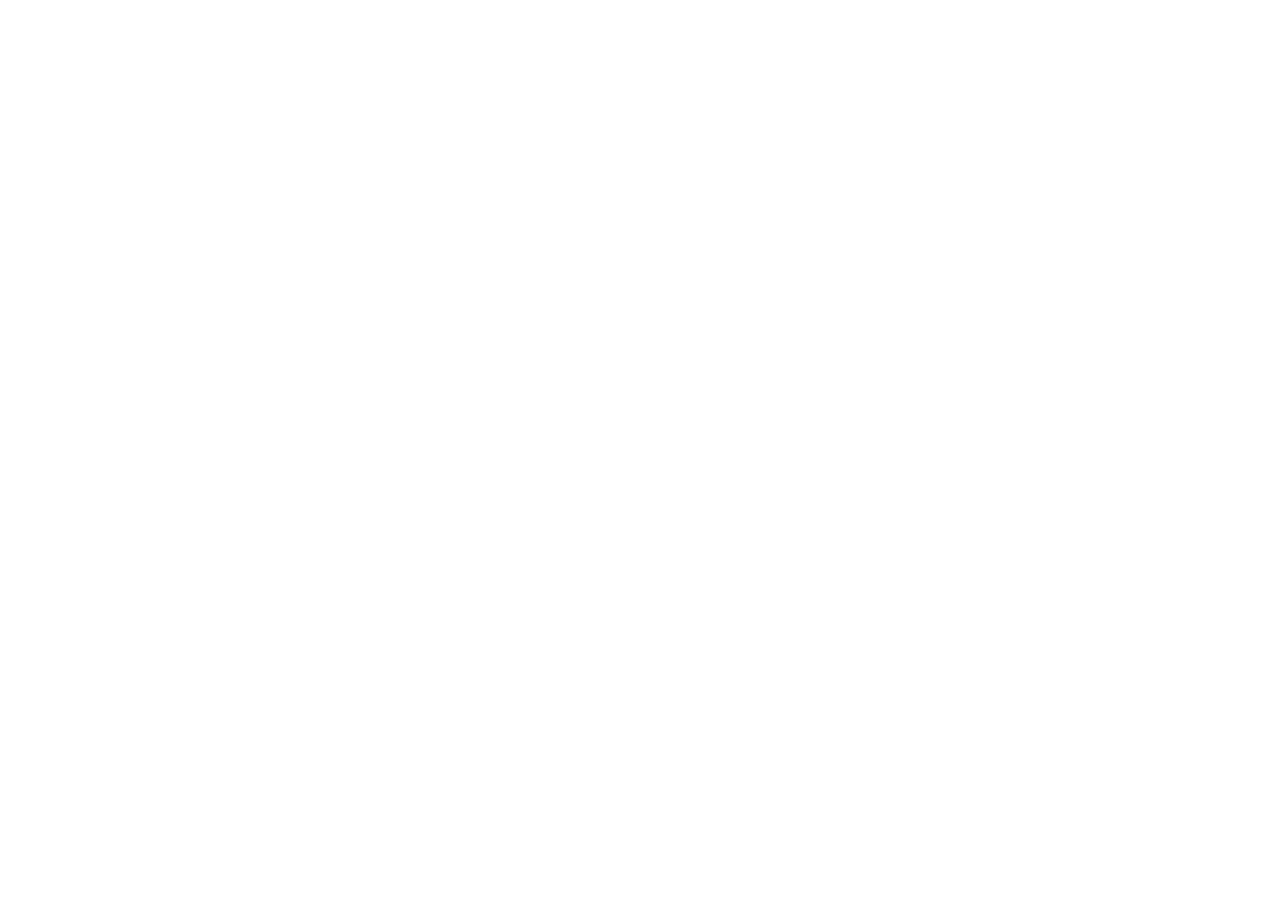
==== image-gallery/index.html @ cf1c2405 "init: start image-gallery-task" ====
<!DOCTYPE html>
<html lang="en">

<head>
  <meta charset="UTF-8">
  <meta http-equiv="X-UA-Compatible" content="IE=edge">
  <meta name="viewport" content="width=device-width, initial-scale=1.0">
  <title>Image-gallery</title>
  <link rel="stylesheet" href="style.css">
</head>

<body>

  <main>

  </main>

  <script src="script.js"></script>
</body>

</html>
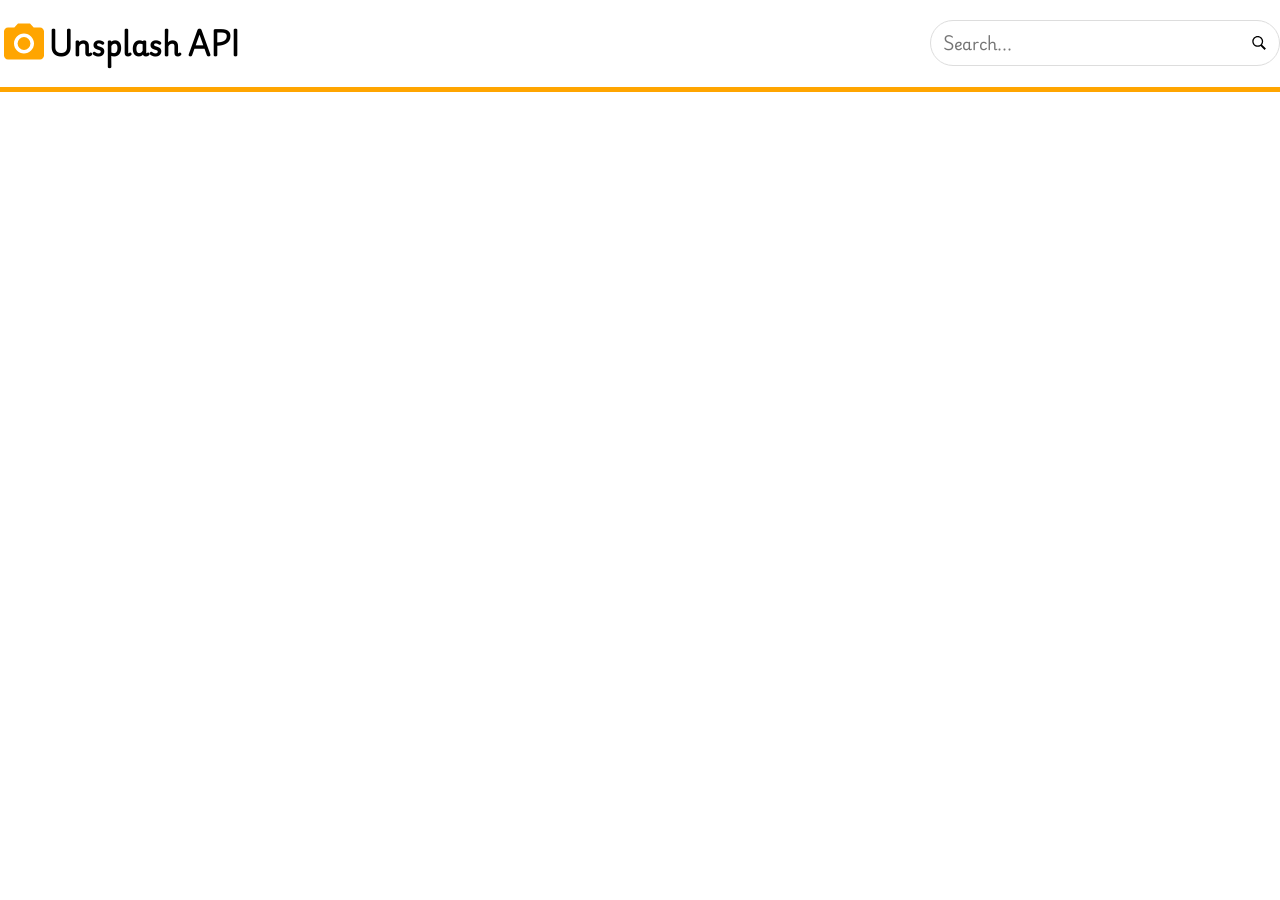
==== commit 4f86beae: "feat: add basic styles and header" ====
--- a/image-gallery/index.html
+++ b/image-gallery/index.html
@@ -10,7 +10,20 @@
 </head>
 
 <body>
+  <header class="header">
+    <div class="container">
+    <div class="header__inner">
 
+        <div class="header__inner-logo">
+          <img src="images/camera.svg" alt="camera icon">
+          <h1 class="header__inner-title">Unsplash API</h1>
+        </div>
+        <div class="header__inner-search">
+          <input class="input" type="text" placeholder="Search...">
+        </div>
+      </div>
+    </div>
+  </header>
   <main>
 
   </main>
--- a/image-gallery/style.css
+++ b/image-gallery/style.css
@@ -0,0 +1,80 @@
+html {
+  box-sizing: border-box;
+}
+
+*,
+*::before,
+*::after {
+  box-sizing: inherit;
+}
+body {
+  margin: 0;
+}
+img {
+  max-width: 100%;
+  display: block;
+}
+input,
+button,
+textarea,
+select {
+  font: inherit;
+}
+a {
+  text-decoration: none;
+}
+@font-face {
+  font-family: 'Playwrite';
+  src: url('fonts/Playwrite-degrund.woff2') format("woff2"),
+       url('fonts/Playwrite-degrund.woff') format('woff'),
+       url('fonts/Playwrite-degrund.ttf') format('ttf');
+  font-weight: normal;
+  font-style: normal;
+  font-display: swap;
+}
+body {
+  font-family: 'Playwrite', serif;
+}
+.container {
+  max-width: 1280px;
+  margin: 0 auto;
+  /* padding: 0 15px; */
+}
+.header {
+  border-bottom: 5px solid orange;
+
+}
+.header__inner {
+  display: flex;
+  justify-content: space-between;
+  align-items: center;
+
+  min-height: 50px;
+}
+.header__inner-title {
+  font-size: 28px;
+}
+.header__inner-logo {
+  display: flex;
+}
+.header__inner-search {
+  width: 350px;
+}
+.input {
+  width: 100%;
+  box-sizing: border-box;
+  padding: 8px 35px 8px 12px; 
+  border-radius: 25px;
+  border: 1px solid #ddd;
+  background: url('images/search.svg');
+  background-repeat: no-repeat;
+  background-position: right 12px center;
+  background-size: 16px 16px;
+
+  outline: none; 
+  transition: border-color 0.3s ease;
+}
+.input:focus {
+  border: 1px solid orange;
+  box-shadow: 0 0 8px rgba(200, 122, 34, 0.859)
+}
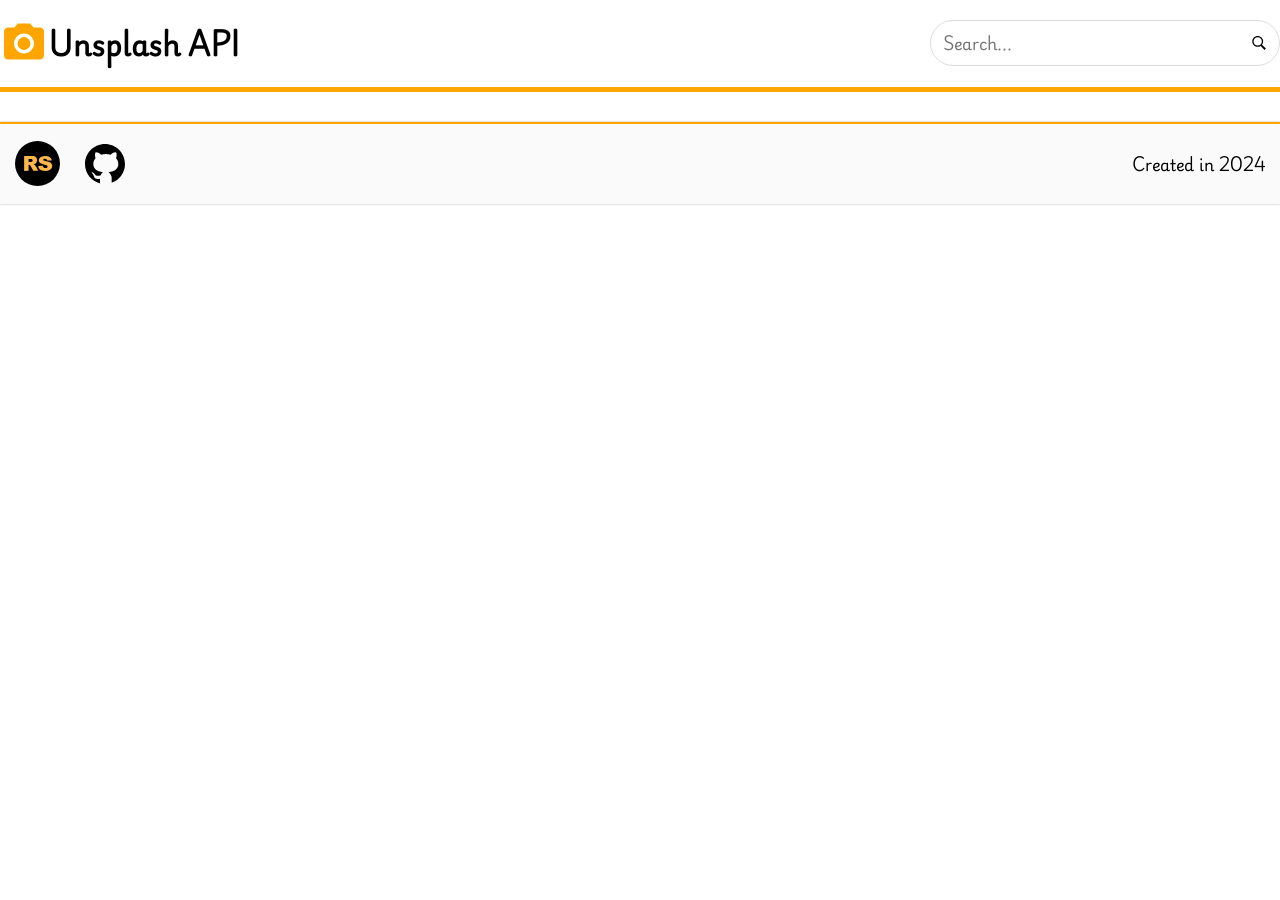
==== commit 1d42bfd2: "feat: add images on page and footer" ====
--- a/image-gallery/index.html
+++ b/image-gallery/index.html
@@ -15,7 +15,7 @@
     <div class="header__inner">
 
         <div class="header__inner-logo">
-          <img src="images/camera.svg" alt="camera icon">
+          <img src="icons/camera.svg" alt="camera icon">
           <h1 class="header__inner-title">Unsplash API</h1>
         </div>
         <div class="header__inner-search">
@@ -25,9 +25,32 @@
     </div>
   </header>
   <main>
+    <div class="gallery">
+
+    </div>
 
   </main>
 
+    <footer class="footer">
+      <div class="container">
+        <div class="footer-inner">
+          <div class="footer-inner__information">
+            <a class="footer-inner__information-link" href="https://rs.school/courses/javascript-preschool-ru"
+              target="_blank">
+              <img class="footer-inner__school-img" src="icons/rss-logo.svg" alt="rs-school img">
+            </a>
+            <a class="footer-inner__github-link" href="https://github.com/SquallerQ" target="_blank">
+              <img class="footer-inner__github-img" src="icons/github.svg" alt="github img">
+            </a>
+          </div>
+          <div>
+            <p>Created in 2024</p>
+          </div>
+    
+        </div>
+    
+      </div>
+    </footer>
   <script src="script.js"></script>
 </body>
 
--- a/image-gallery/style.css
+++ b/image-gallery/style.css
@@ -66,7 +66,7 @@
   padding: 8px 35px 8px 12px; 
   border-radius: 25px;
   border: 1px solid #ddd;
-  background: url('images/search.svg');
+  background: url('icons/search.svg');
   background-repeat: no-repeat;
   background-position: right 12px center;
   background-size: 16px 16px;
@@ -78,3 +78,51 @@
   border: 1px solid orange;
   box-shadow: 0 0 8px rgba(200, 122, 34, 0.859)
 }
+
+.gallery {
+  padding: 15px 150px;
+  width: 100%;
+
+  display: grid;
+  grid-template-columns: repeat(3, 1fr);
+  column-gap: 20px;
+  row-gap: 20px;
+}
+.image {
+  width: 400px;
+  height: 280px;
+  object-fit: cover;
+  border-radius: 2px;
+}
+
+
+
+
+.footer {
+  background-color: #fafafa;
+  border-top: 2px solid orange;
+  box-shadow: 0px 0px 2px rgba(0, 0, 0, 0.3);
+
+}
+.footer-inner {
+  padding: 10px 15px;
+
+  display: flex;
+  justify-content: space-between;
+  align-items: center;
+}
+.footer-inner__information {
+  display: flex;
+  align-items: center;
+}
+.footer-inner__information-link {
+  padding-right: 20px;
+}
+.footer-inner__github-img {
+  width: 50px;
+  height: 50px;
+}
+.footer-inner__school-img {
+  width: 45px;
+  height: 45px;
+}
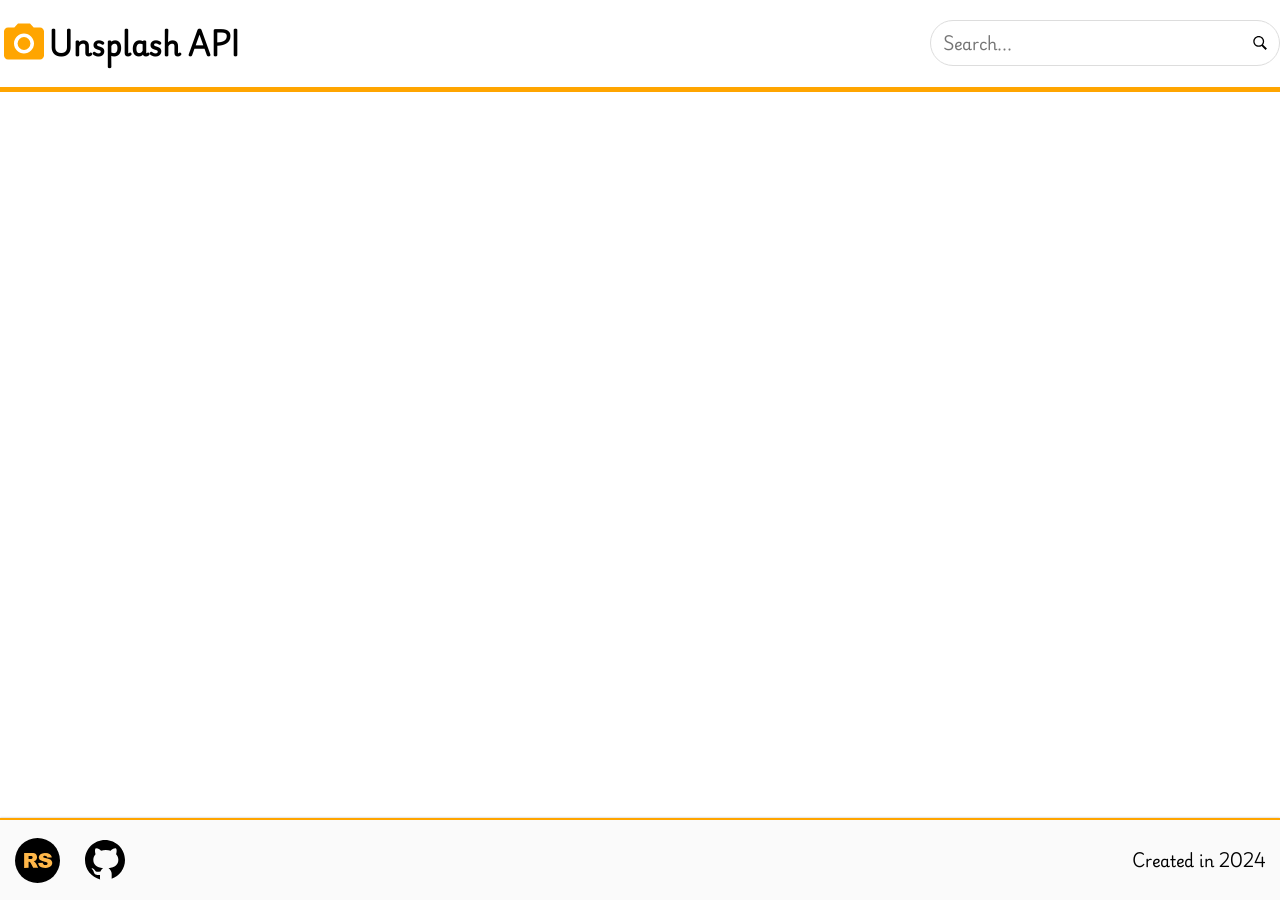
==== commit dae881c1: "feat: add search function for icon-search" ====
--- a/image-gallery/index.html
+++ b/image-gallery/index.html
@@ -20,6 +20,7 @@
         </div>
         <div class="header__inner-search">
           <input class="input" type="text" placeholder="Search...">
+          <div class="input__icon"></div>
         </div>
       </div>
     </div>
--- a/image-gallery/style.css
+++ b/image-gallery/style.css
@@ -1,5 +1,6 @@
 html {
   box-sizing: border-box;
+  height: 100%;
 }
 
 *,
@@ -34,6 +35,13 @@
 }
 body {
   font-family: 'Playwrite', serif;
+
+  display: flex;
+  flex-direction: column;
+  height: 100%;
+}
+main {
+  flex-grow: 1;
 }
 .container {
   max-width: 1280px;
@@ -59,17 +67,13 @@
 }
 .header__inner-search {
   width: 350px;
+  position: relative;
 }
 .input {
   width: 100%;
-  box-sizing: border-box;
   padding: 8px 35px 8px 12px; 
   border-radius: 25px;
   border: 1px solid #ddd;
-  background: url('icons/search.svg');
-  background-repeat: no-repeat;
-  background-position: right 12px center;
-  background-size: 16px 16px;
 
   outline: none; 
   transition: border-color 0.3s ease;
@@ -77,6 +81,24 @@
 .input:focus {
   border: 1px solid orange;
   box-shadow: 0 0 8px rgba(200, 122, 34, 0.859)
+}
+.input__icon {
+  content: '';
+  position: absolute;
+  background-image: url('icons/search.svg');
+  background-size: cover;
+  width: 16px;
+  height: 16px;
+  top: 50%;
+  right: 12px;
+  transform: translateY(-50%);
+  cursor: pointer;
+
+  transition: all 0.3s ease
+}
+.input__icon:hover {
+  background-image: url('icons/search-active.svg');
+  transition: all 0.3s ease
 }
 
 .gallery {
@@ -125,4 +147,4 @@
 .footer-inner__school-img {
   width: 45px;
   height: 45px;
-}+}
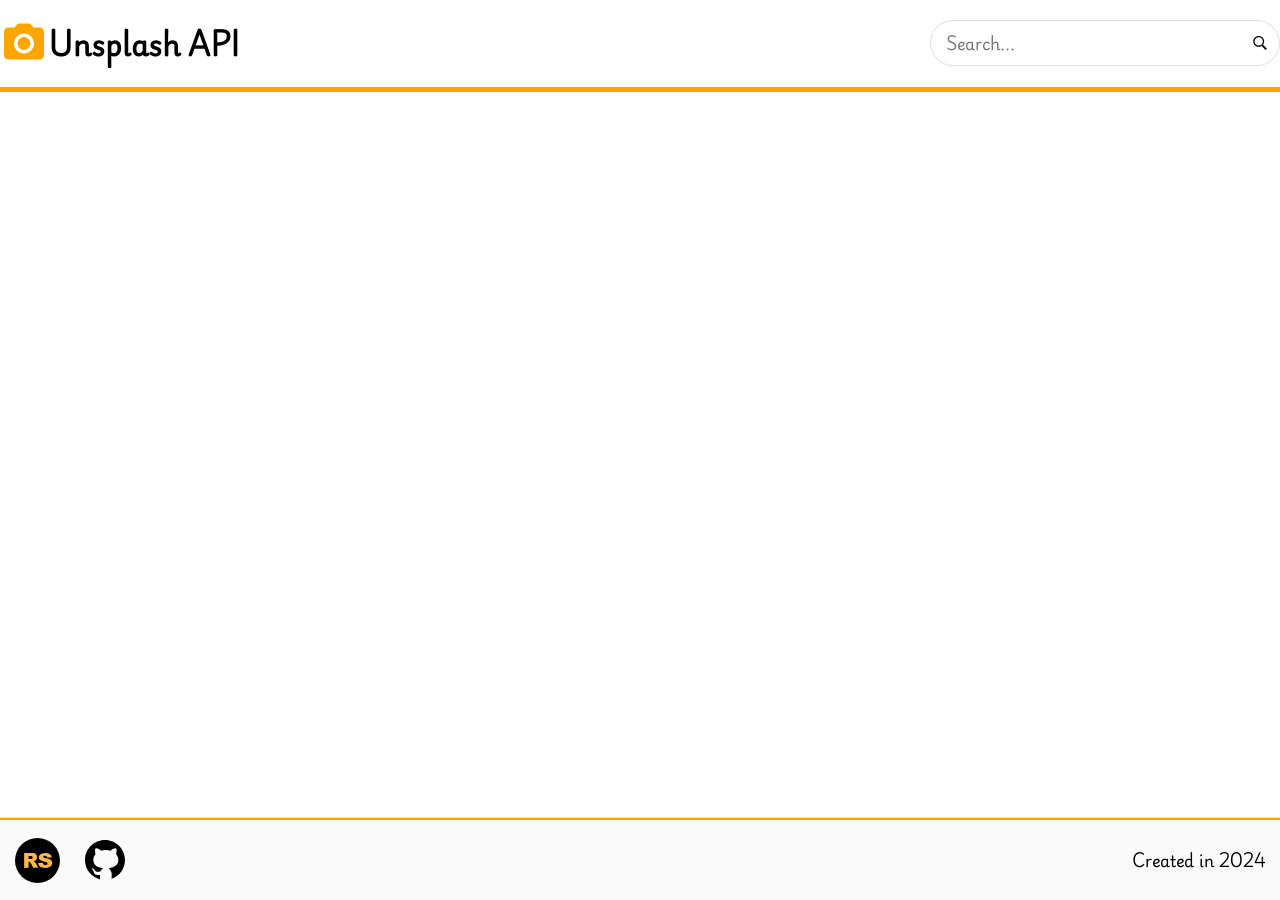
==== commit aad828e3: "feat: add close icon for search form" ====
--- a/image-gallery/index.html
+++ b/image-gallery/index.html
@@ -21,6 +21,7 @@
         <div class="header__inner-search">
           <input class="input" type="text" placeholder="Search...">
           <div class="input__icon"></div>
+          <div class="input__icon-close"></div>
         </div>
       </div>
     </div>
--- a/image-gallery/style.css
+++ b/image-gallery/style.css
@@ -71,7 +71,7 @@
 }
 .input {
   width: 100%;
-  padding: 8px 35px 8px 12px; 
+  padding: 8px 35px 8px 15px; 
   border-radius: 25px;
   border: 1px solid #ddd;
 
@@ -100,7 +100,25 @@
   background-image: url('icons/search-active.svg');
   transition: all 0.3s ease
 }
+.input__icon-close {
+  content: '';
+  position: absolute;
+  background-image: url('icons/input-close.svg');
+  background-size: cover;
+  width: 16px;
+  height: 16px;
+  top: 50%;
+  right: 50px;
+  transform: translateY(-50%);
+  cursor: pointer;
+  transition: all 0.3s ease;
 
+  display: none;
+}
+.input__icon-close:hover {
+  background-image: url('icons/input-close-active.svg');
+  transition: all 0.3s ease
+}
 .gallery {
   padding: 15px 150px;
   width: 100%;
@@ -148,3 +166,4 @@
   width: 45px;
   height: 45px;
 }
+
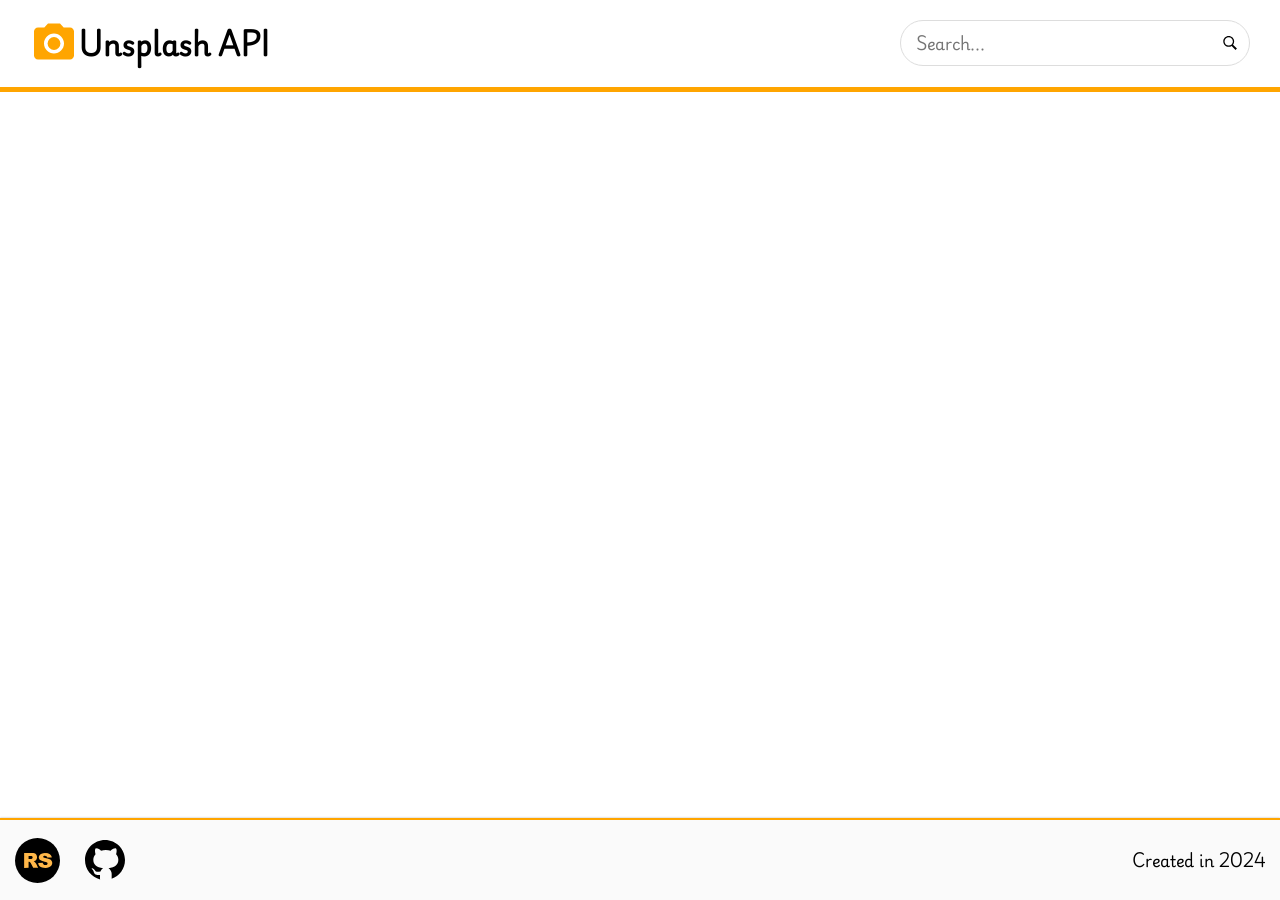
==== commit 00abd18f: "feat: add layout for phone version" ====
--- a/image-gallery/index.html
+++ b/image-gallery/index.html
@@ -27,6 +27,11 @@
     </div>
   </header>
   <main>
+    <div class="info-container">
+      <div class="info">
+        Enter text in the search bar
+      </div>
+    </div>
     <div class="gallery">
 
     </div>
--- a/image-gallery/style.css
+++ b/image-gallery/style.css
@@ -50,7 +50,7 @@
 }
 .header {
   border-bottom: 5px solid orange;
-
+  padding: 0 30px;
 }
 .header__inner {
   display: flex;
@@ -119,6 +119,22 @@
   background-image: url('icons/input-close-active.svg');
   transition: all 0.3s ease
 }
+.info-container {
+  margin-top: 15px;
+  display: flex;
+  justify-content: center;
+  display: none;
+
+}
+.info {
+  display: flex;
+  align-items: center;
+  justify-content: center;
+  width: 500px;
+  height: 50px;
+  border: 2px solid orange;
+
+}
 .gallery {
   padding: 15px 150px;
   width: 100%;
@@ -129,8 +145,8 @@
   row-gap: 20px;
 }
 .image {
-  width: 400px;
-  height: 280px;
+  width: 380px;
+  height: 220px;
   object-fit: cover;
   border-radius: 2px;
 }
@@ -167,3 +183,31 @@
   height: 45px;
 }
 
+@media (max-width: 1100px){
+  .gallery {
+    padding: 15px;
+  }
+}
+@media (max-width: 900px){
+  .gallery {
+    grid-template-columns: repeat(2, 1fr);
+  }
+  .image {
+    width: 100%;
+  }
+}
+@media (max-width: 650px){
+  .gallery {
+    grid-template-columns: repeat(1, 1fr);
+  }
+  .header__inner {
+    flex-direction: column;
+    padding-bottom: 20px;
+  }
+}
+
+@media (max-width: 400px){
+  .header__inner-search {
+    width: 250px;
+  }
+}
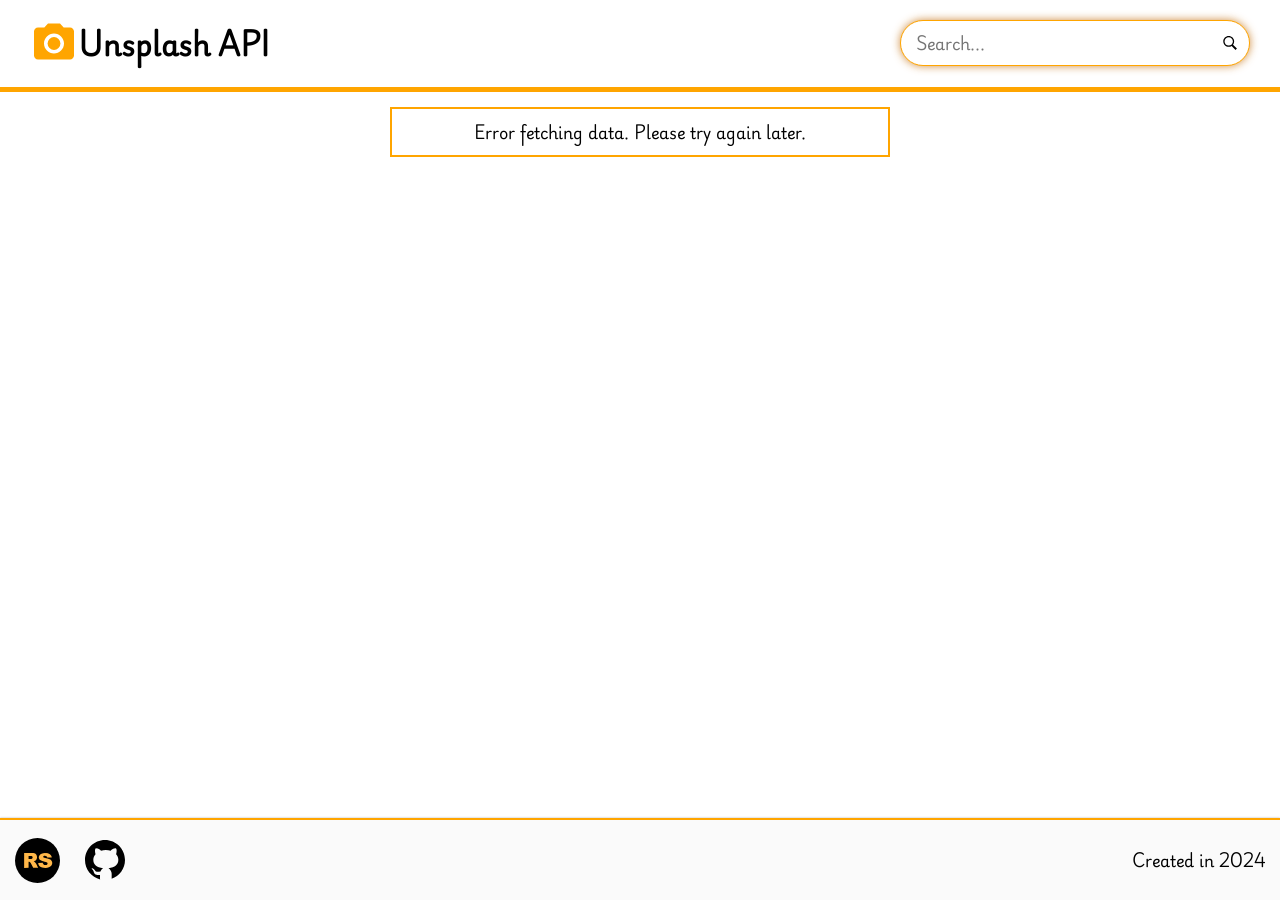
==== commit aa1feb60: "feat: add popup" ====
--- a/image-gallery/index.html
+++ b/image-gallery/index.html
@@ -27,6 +27,11 @@
     </div>
   </header>
   <main>
+    <div class="modal">
+      <span class="close-modal">&times;</span>
+      <img class="modal-content">
+    </div>
+
     <div class="info-container">
       <div class="info">
         Enter text in the search bar
--- a/image-gallery/style.css
+++ b/image-gallery/style.css
@@ -149,7 +149,42 @@
   height: 220px;
   object-fit: cover;
   border-radius: 2px;
-}
+  cursor: pointer;
+}
+
+.modal {
+  display: none;
+  position: fixed;
+  z-index: 100;
+  left: 0;
+  top: 0;
+  width: 100%;
+  height: 100%;
+  overflow: hidden;
+  background-color: rgba(0,0,0,0.8);
+}
+.modal-content {
+  margin: auto;
+  display: block;
+  transform: translateY(3%);
+
+  width: 700px;
+  height: 700px;
+  border-radius: 10px;
+}
+.close-modal {
+  position: absolute;
+  top: 15px;
+  right: 35px;
+  color: #fff;
+  font-size: 40px;
+  cursor: pointer;
+}
+.close-modal:hover {
+  color: orange;
+  cursor: pointer;
+}
+
 
 
 
@@ -195,6 +230,11 @@
   .image {
     width: 100%;
   }
+  .modal-content {
+    transform: translateY(25%);
+    width: 400px;
+    height: 400px;
+  }
 }
 @media (max-width: 650px){
   .gallery {
@@ -204,10 +244,25 @@
     flex-direction: column;
     padding-bottom: 20px;
   }
+  .modal-content {
+    transform: translateY(50%);
+    width: 300px;
+    height: 300px;
+  }
 }
 
 @media (max-width: 400px){
   .header__inner-search {
     width: 250px;
   }
-}
+  .modal-content {
+    transform: translateY(50%);
+    width: 250px;
+    height: 300px;
+  }
+  .close-modal {
+    top: 60px;
+    right: 5px;
+  }
+}
+
